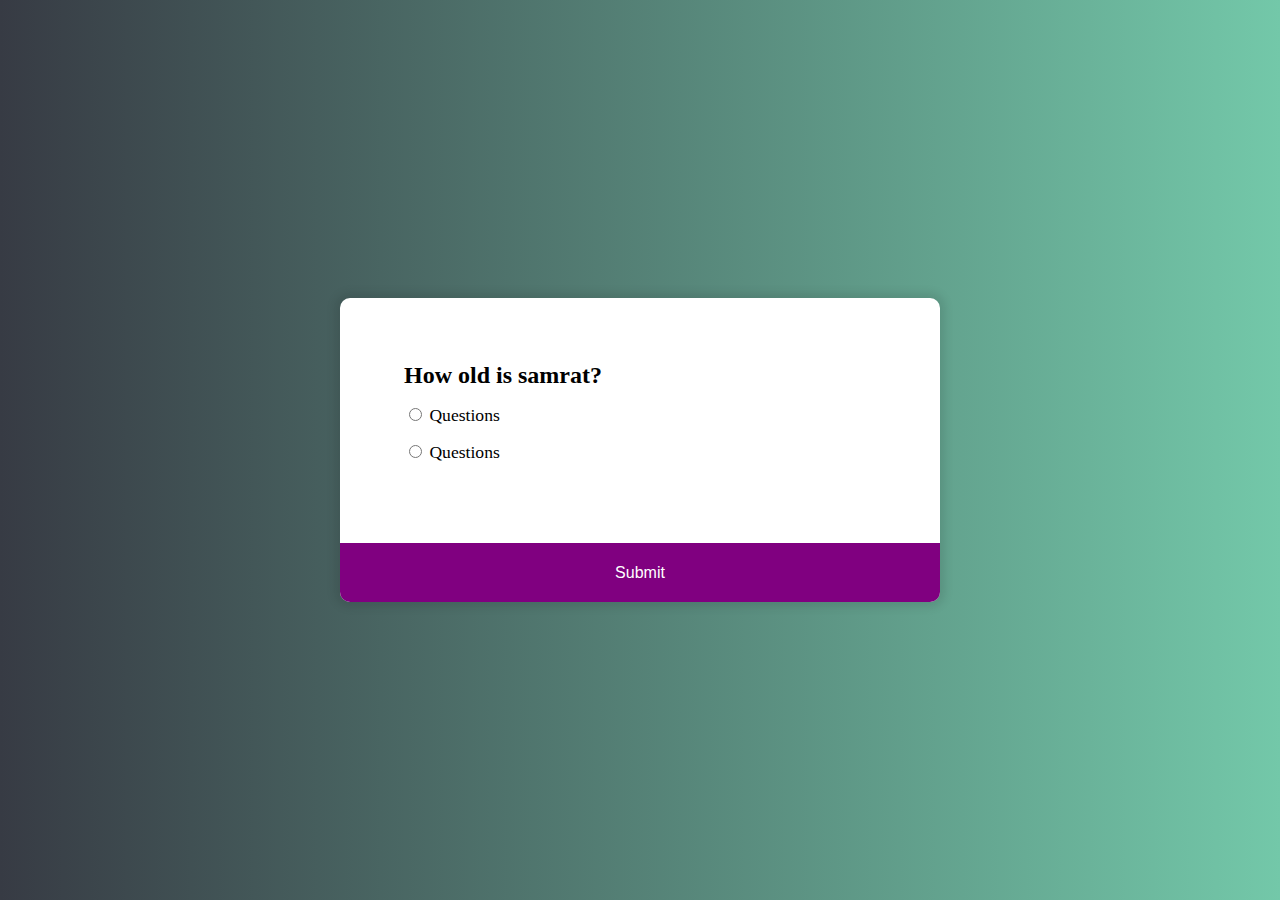
==== Quiz app/index.html @ ff6caf15 "quiz app" ====
<!DOCTYPE html>
<html lang="en">
<head>
    <meta charset="UTF-8">
    <meta http-equiv="X-UA-Compatible" content="IE=edge">
    <meta name="viewport" content="width=device-width, initial-scale=1.0">
    <title>Quiz App</title>
    <link rel="stylesheet" href="style.css">
    <script src="script.js" defer></script>
</head>
<body>
    <h1></h1>
    <div class="quiz-container">
        <div class="quiz-header">
            <h2 id="question">Question text</h2>
        <ul>
            <li>
                <input type="radio" id="a" name="answer" >
                <label id= "a-text" for ="a">Questions</label>
            </li>
            <li>
                <input type="radio" id="b" name="answer">
                <label id="b-text" for ="b">Questions</label>
            </li>
        </ul>
        </div>
        <button id="submit">Submit</button>
    </div>
</body>
</html>
---- Quiz app/style.css ----
*{
    box-sizing: border-box;
}
body{
    margin: 0;
    background-color: antiquewhite;
    background: #73C8A9;  /* fallback for old browsers */
background: -webkit-linear-gradient(to right, #373B44, #73C8A9);  /* Chrome 10-25, Safari 5.1-6 */
background: linear-gradient(to right, #373B44, #73C8A9); /* W3C, IE 10+/ Edge, Firefox 16+, Chrome 26+, Opera 12+, Safari 7+ */
min-height: 100vh;
display: flex;
justify-content: center;
align-items: center;
}
.quiz-container{
    background: white;
    width: 600px;
    border-radius: 10px;
    box-shadow: 0 0 10px 5px rgba(0,0,0,.1);
    max-width: 100%;
    overflow: hidden;
}
.quiz-header{
    padding: 4rem;
}
h2{
    margin: 0;
}
ul{
    list-style-type: none;
    padding: 0;
}
ul li{
    margin: 1rem 0;
    font-size: 1.1rem;
}
button{
    background-color: purple;
    display: block;
    padding: 1.3rem;
    width: 100%;
    border: none;
    font-family: 'Gill Sans', 'Gill Sans MT', Calibri, 'Trebuchet MS', sans-serif;
    font-size: 1rem;
    color: white;
}
button:hover{
    background-color: rgb(74, 15, 74);
    cursor: pointer;
}
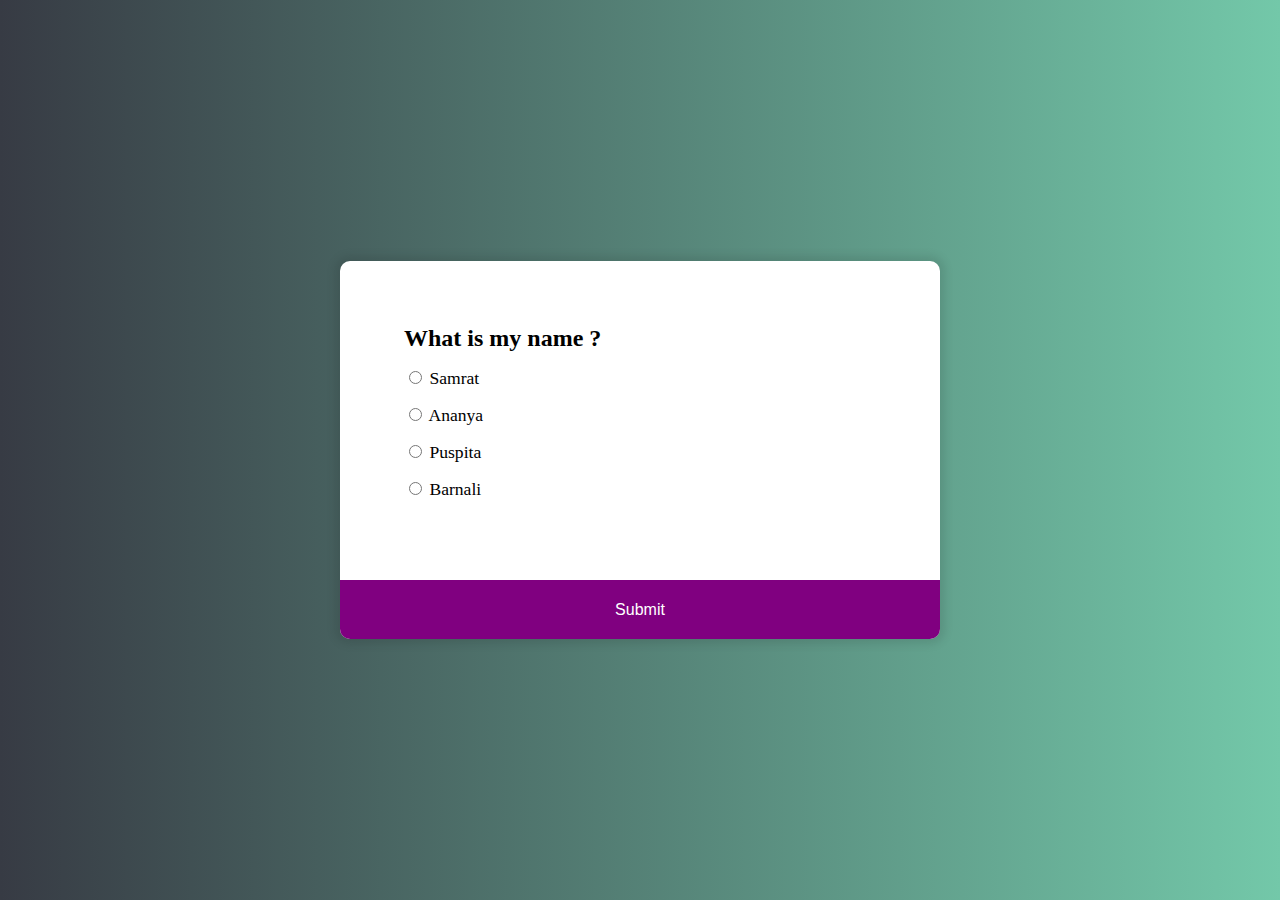
==== commit 2b37646c: "updated" ====
--- a/Quiz app/index.html
+++ b/Quiz app/index.html
@@ -1,30 +1,56 @@
 <!DOCTYPE html>
 <html lang="en">
-<head>
-    <meta charset="UTF-8">
-    <meta http-equiv="X-UA-Compatible" content="IE=edge">
-    <meta name="viewport" content="width=device-width, initial-scale=1.0">
-    <title>Quiz App</title>
-    <link rel="stylesheet" href="style.css">
-    <script src="script.js" defer></script>
-</head>
-<body>
-    <h1></h1>
-    <div class="quiz-container">
-        <div class="quiz-header">
-            <h2 id="question">Question text</h2>
-        <ul>
-            <li>
-                <input type="radio" id="a" name="answer" >
-                <label id= "a-text" for ="a">Questions</label>
-            </li>
-            <li>
-                <input type="radio" id="b" name="answer">
-                <label id="b-text" for ="b">Questions</label>
-            </li>
-        </ul>
+    <head>
+        <meta charset="UTF-8" />
+        <meta name="viewport" content="width=device-width, initial-scale=1.0" />
+        <title>Quiz App</title>
+        <link rel="stylesheet" href="style.css" />
+        <script src="script.js" defer></script>
+    </head>
+    <body>
+        <div class="quiz-container" id="quiz">
+            <div class="quiz-header">
+                <h2 id="question">Question text</h2>
+                <ul>
+                    <li>
+                        <input
+                            type="radio"
+                            id="a"
+                            name="answer"
+                            class="answer"
+                        />
+                        <label id="a_text" for="a">Question</label>
+                    </li>
+                    <li>
+                        <input
+                            type="radio"
+                            id="b"
+                            name="answer"
+                            class="answer"
+                        />
+                        <label id="b_text" for="b">Question</label>
+                    </li>
+                    <li>
+                        <input
+                            type="radio"
+                            id="c"
+                            name="answer"
+                            class="answer"
+                        />
+                        <label id="c_text" for="c">Question</label>
+                    </li>
+                    <li>
+                        <input
+                            type="radio"
+                            id="d"
+                            name="answer"
+                            class="answer"
+                        />
+                        <label id="d_text" for="d">Question</label>
+                    </li>
+                </ul>
+            </div>
+            <button id="submit">Submit</button>
         </div>
-        <button id="submit">Submit</button>
-    </div>
-</body>
+    </body>
 </html>